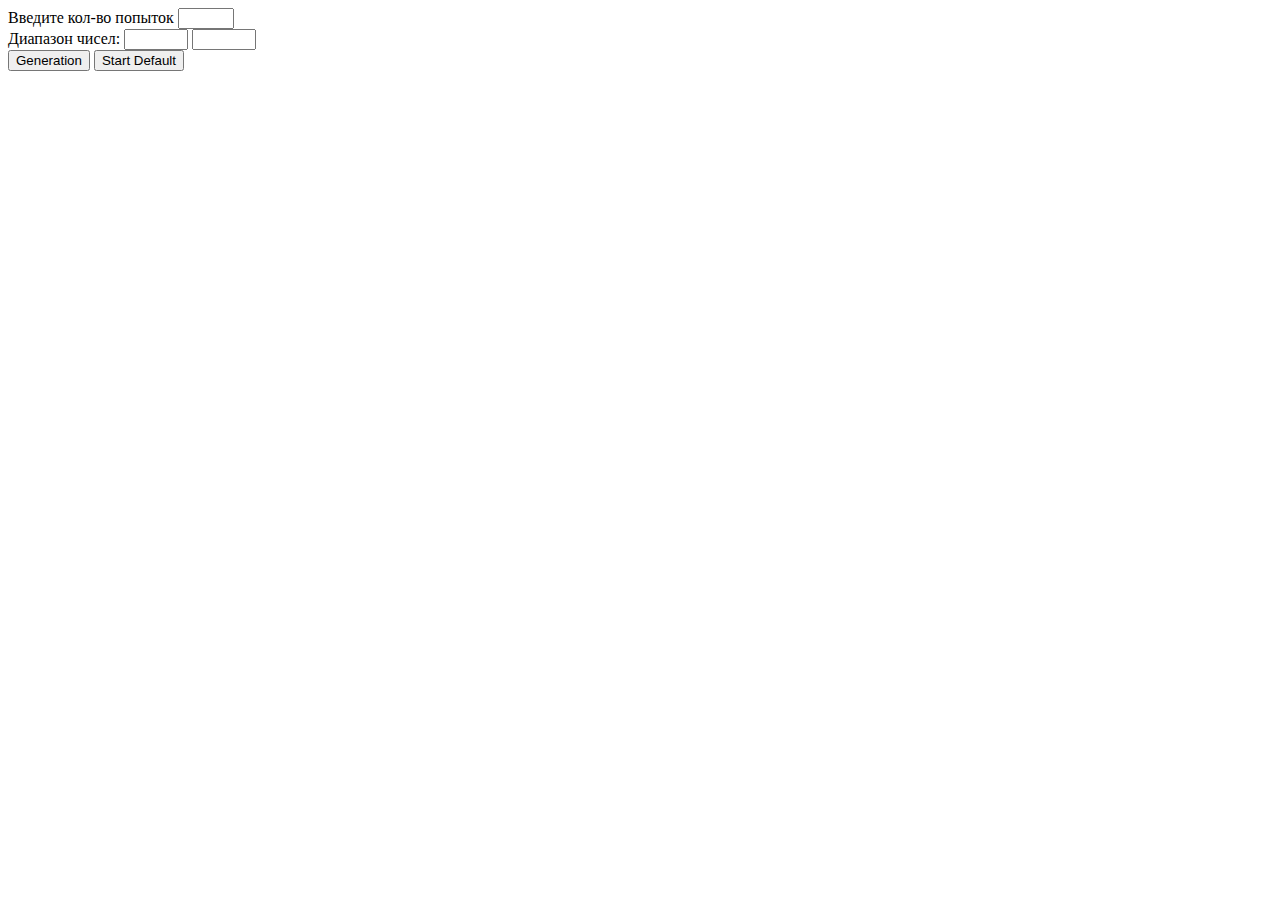
==== index.html @ 3b230aba "first commit" ====
<!DOCTYPE html>
<html lang="en">
<head>
    <meta charset="UTF-8">
    <meta http-equiv="X-UA-Compatible" content="IE=edge">
    <meta name="viewport" content="width=device-width, initial-scale=1.0">
    <title>Document</title>
</head>
<body>
    <div class="item">
        <div class="item-main">
            <div class="item-row">
                <label>Введите кол-во попыток</label>
                <input id="item__attempts" type=number min=1 max=15>
            </div>
            <div class="item-row">
                <label>Диапазон чисел:</label>
                <input id="item__minValue" type=number min=1 max=200>
                <input  id="item__maxValue" type=number min=1 max=200>
            </div>
            <div class="item-row">
                <button id="item__btnGenerate">Generation</button>
                <button id="item__btnDefault">Start Default</button>
            </div>
        </div>
    </div>
    <script src="./js/index.js"></script>
</body>
</html>
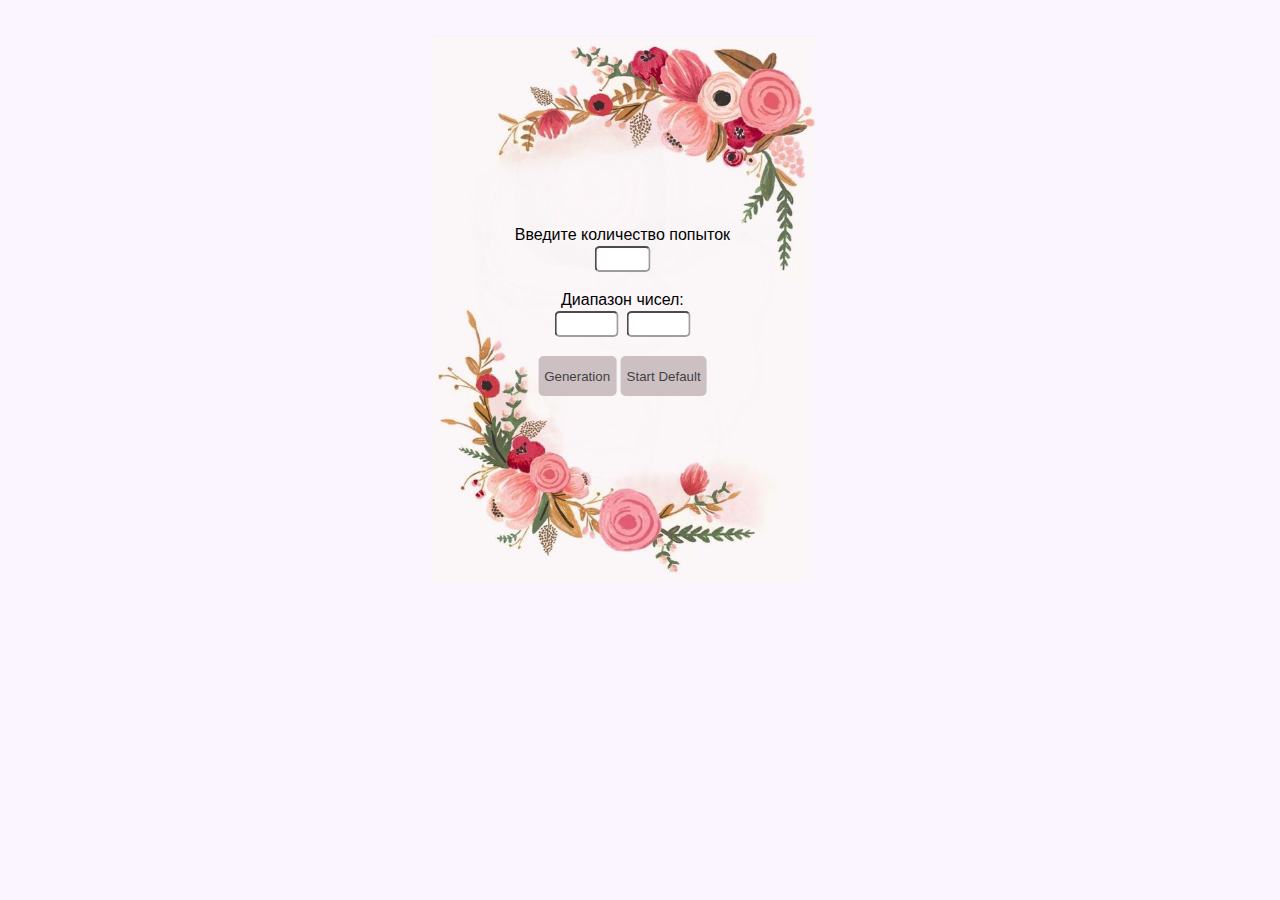
==== commit d5b0fb08: "commit all edited files" ====
--- a/index.html
+++ b/index.html
@@ -4,23 +4,35 @@
     <meta charset="UTF-8">
     <meta http-equiv="X-UA-Compatible" content="IE=edge">
     <meta name="viewport" content="width=device-width, initial-scale=1.0">
+    <link rel="stylesheet" href="css/style.css"/>
     <title>Document</title>
 </head>
 <body>
     <div class="item">
-        <div class="item-main">
-            <div class="item-row">
-                <label>Введите кол-во попыток</label>
-                <input id="item__attempts" type=number min=1 max=15>
-            </div>
-            <div class="item-row">
-                <label>Диапазон чисел:</label>
-                <input id="item__minValue" type=number min=1 max=200>
-                <input  id="item__maxValue" type=number min=1 max=200>
-            </div>
-            <div class="item-row">
-                <button id="item__btnGenerate">Generation</button>
-                <button id="item__btnDefault">Start Default</button>
+        <div class="item-image">
+            <img src="img/01.png" alt="" class="image">
+            <div class="item-main">
+                <div class="item-row">
+                    <div>
+                        <label>Введите количество попыток</label>
+                    </div>
+                    <div>
+                        <input id="item__attempts" type=number min=1 max=15>
+                    </div>
+                </div>
+                <div class="item-row">
+                    <div>
+                        <label>Диапазон чисел:</label>
+                    </div>
+                    <div>
+                        <input id="item__minValue" type=number min=1 max=200>
+                        <input id="item__maxValue" type=number min=1 max=200>
+                    </div>
+                </div>
+                <div class="item-row">
+                    <button id="item__btnGenerate">Generation</button>
+                    <button id="item__btnDefault">Start Default</button>
+                </div>
             </div>
         </div>
     </div>
--- a/css/style.css
+++ b/css/style.css
@@ -0,0 +1,44 @@
+body {
+  font-family: sans-serif, Montserrat;
+  background-color: rgb(250, 245, 255);
+  text-align: center;
+}
+
+.item-image {
+  position: absolute;
+  transform: translate(110%, 5%);
+  width: 30%;
+  margin: auto;
+}
+.image {
+  width: 100%;
+  height: 70%;
+}
+.item-main {
+  position: absolute;
+  width: 90%;
+  top: 50%;
+  left: 50%;
+  transform: translate(-50%, -50%);
+  justify-items: stretch;
+}
+.item-row {
+  margin: 5%;
+}
+button {
+  border-style: none;
+  background-color: #c2b3b7;
+  height: 40px;
+  color: rgb(17, 16, 16);
+  border-radius: 5px;
+  opacity: 0.8;
+}
+button:hover {
+  opacity: 1;
+}
+input {
+  margin: 2px;
+  height: 20px;
+  border-color: rgb(161, 155, 155);
+  border-radius: 5px;
+}
